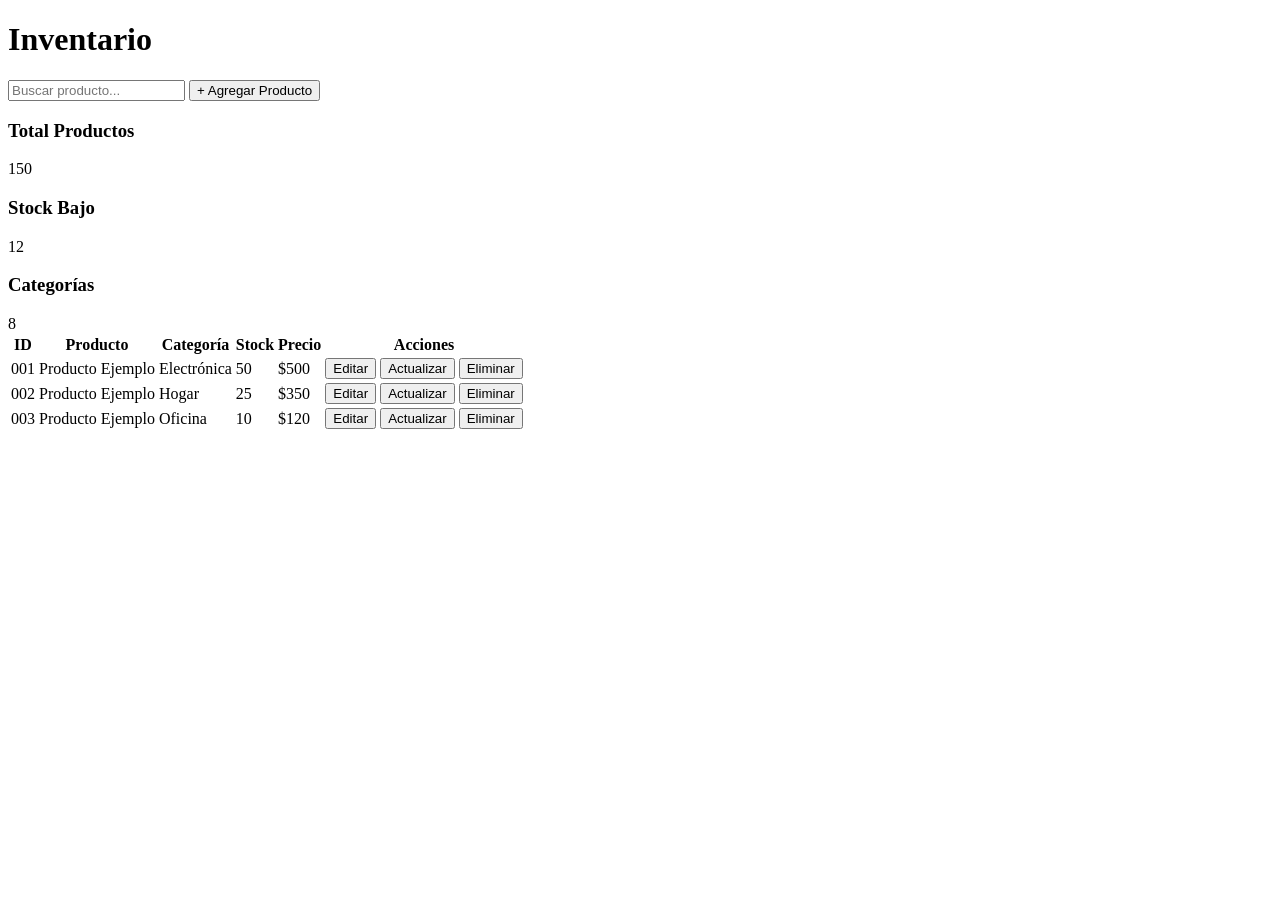
==== Frontend/Inventario.html @ 5618d83a "Inventario" ====
<!DOCTYPE html>
<html lang="es">

<head>
    <meta charset="UTF-8">
    <meta name="viewport" content="width=device-width, initial-scale=1.0">
    <title>Inventario</title>
    <link rel="stylesheet" href="../Backend/inventario.css">
</head>

<body>

    <div class="container">
        <h1 class="heading">Inventario</h1>

        <div class="top-section">
            <input type="text" class="search" placeholder="Buscar producto..." />

            <button class="add-btn">+ Agregar Producto</button>
        </div>

        <div class="cards">
            <div class="card">
                <h3>Total Productos</h3>
                <span>150</span>
            </div>

            <div class="card">
                <h3>Stock Bajo</h3>
                <span>12</span>
            </div>

            <div class="card">
                <h3>Categorías</h3>
                <span>8</span>
            </div>
        </div>

        <div class="table-container">
            <table>
                <thead>
                    <tr>
                        <th>ID</th>
                        <th>Producto</th>
                        <th>Categoría</th>
                        <th>Stock</th>
                        <th>Precio</th>
                        <th>Acciones</th>
                    </tr>
                </thead>

                <tbody>
                    <tr>
                        <td>001</td>
                        <td>Producto Ejemplo</td>
                        <td>Electrónica</td>
                        <td>50</td>
                        <td>$500</td>
                        <td class="acciones">
                            <button class="btn editar">Editar</button>
                            <button class="btn actualizar">Actualizar</button>
                            <button class="btn eliminar">Eliminar</button>
                        </td>
                    </tr>

                    <tr>
                        <td>002</td>
                        <td>Producto Ejemplo</td>
                        <td>Hogar</td>
                        <td>25</td>
                        <td>$350</td>
                        <td class="acciones">
                            <button class="btn editar">Editar</button>
                            <button class="btn actualizar">Actualizar</button>
                            <button class="btn eliminar">Eliminar</button>
                        </td>
                    </tr>

                    <tr>
                        <td>003</td>
                        <td>Producto Ejemplo</td>
                        <td>Oficina</td>
                        <td>10</td>
                        <td>$120</td>
                        <td class="acciones">
                            <button class="btn editar">Editar</button>
                            <button class="btn actualizar">Actualizar</button>
                            <button class="btn eliminar">Eliminar</button>
                        </td>
                    </tr>
                </tbody>
            </table>
        </div>

    </div>

</body>

</html>
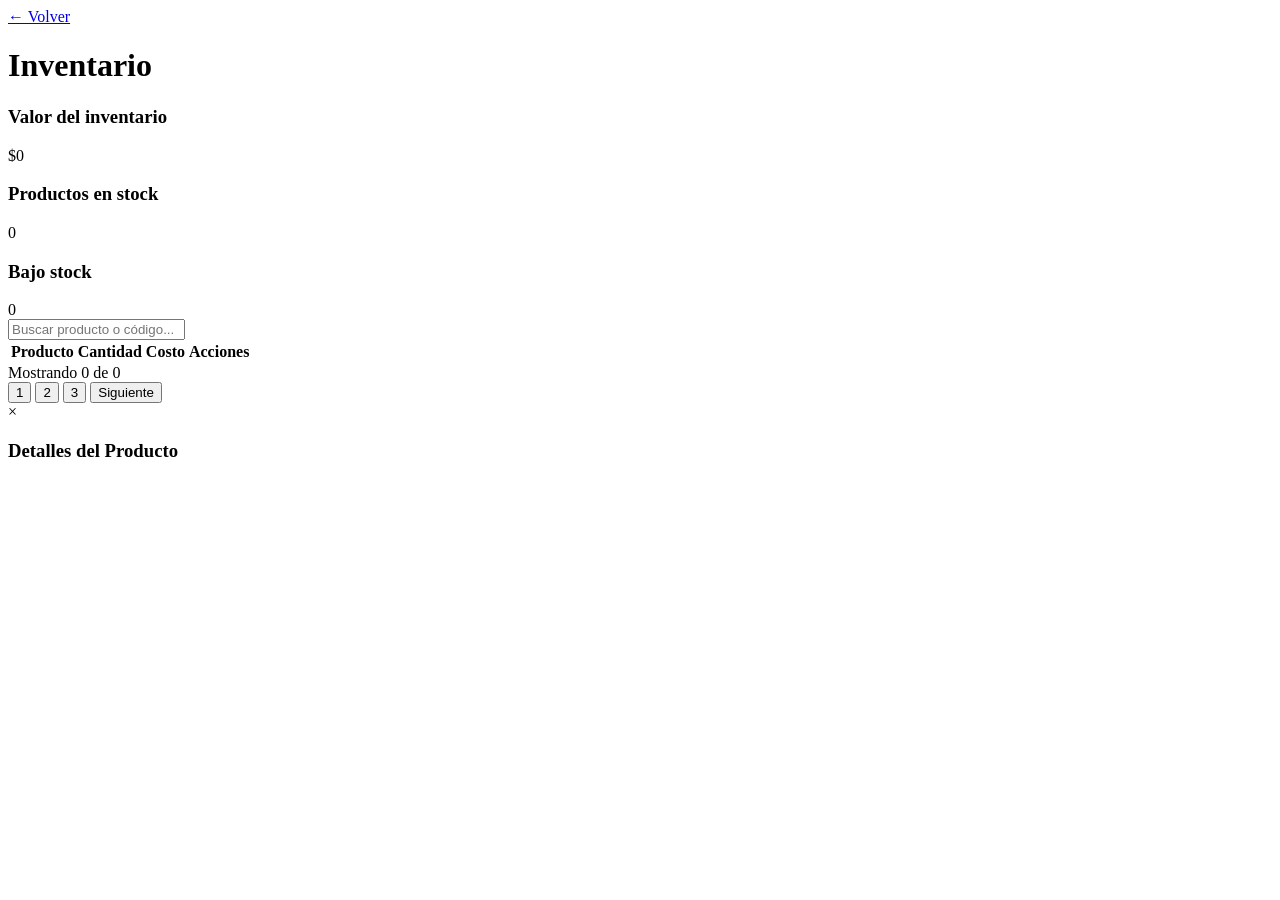
==== commit 435475cd: "Diseño prefinal" ====
--- a/Frontend/Inventario.html
+++ b/Frontend/Inventario.html
@@ -3,97 +3,80 @@
 
 <head>
     <meta charset="UTF-8">
-    <meta name="viewport" content="width=device-width, initial-scale=1.0">
     <title>Inventario</title>
-    <link rel="stylesheet" href="../Backend/inventario.css">
+    <link rel="stylesheet" href="styles/Inventario.css">
 </head>
 
 <body>
+    <div class="container">
 
-    <div class="container">
+        <!-- Botón regresar -->
+        <div class="back-section">
+            <a href="Dashboard.html" class="back-btn">← Volver</a>
+        </div>
+
         <h1 class="heading">Inventario</h1>
 
-        <div class="top-section">
-            <input type="text" class="search" placeholder="Buscar producto..." />
-
-            <button class="add-btn">+ Agregar Producto</button>
-        </div>
-
-        <div class="cards">
+        <!-- Métricas -->
+        <div class="metrics">
             <div class="card">
-                <h3>Total Productos</h3>
-                <span>150</span>
+                <h3>Valor del inventario</h3>
+                <span id="valorInventario">$0</span>
             </div>
-
             <div class="card">
-                <h3>Stock Bajo</h3>
-                <span>12</span>
+                <h3>Productos en stock</h3>
+                <span id="totalProductos">0</span>
             </div>
-
             <div class="card">
-                <h3>Categorías</h3>
-                <span>8</span>
+                <h3>Bajo stock</h3>
+                <span id="bajoStock">0</span>
             </div>
         </div>
 
+        <!-- Barra de búsqueda -->
+        <div class="search-section">
+            <input type="text" id="searchInput" placeholder="Buscar producto o código...">
+        </div>
+
+        <!-- Tabla -->
         <div class="table-container">
             <table>
                 <thead>
                     <tr>
-                        <th>ID</th>
                         <th>Producto</th>
-                        <th>Categoría</th>
-                        <th>Stock</th>
-                        <th>Precio</th>
+                        <th>Cantidad</th>
+                        <th>Costo</th>
                         <th>Acciones</th>
                     </tr>
                 </thead>
-
-                <tbody>
-                    <tr>
-                        <td>001</td>
-                        <td>Producto Ejemplo</td>
-                        <td>Electrónica</td>
-                        <td>50</td>
-                        <td>$500</td>
-                        <td class="acciones">
-                            <button class="btn editar">Editar</button>
-                            <button class="btn actualizar">Actualizar</button>
-                            <button class="btn eliminar">Eliminar</button>
-                        </td>
-                    </tr>
-
-                    <tr>
-                        <td>002</td>
-                        <td>Producto Ejemplo</td>
-                        <td>Hogar</td>
-                        <td>25</td>
-                        <td>$350</td>
-                        <td class="acciones">
-                            <button class="btn editar">Editar</button>
-                            <button class="btn actualizar">Actualizar</button>
-                            <button class="btn eliminar">Eliminar</button>
-                        </td>
-                    </tr>
-
-                    <tr>
-                        <td>003</td>
-                        <td>Producto Ejemplo</td>
-                        <td>Oficina</td>
-                        <td>10</td>
-                        <td>$120</td>
-                        <td class="acciones">
-                            <button class="btn editar">Editar</button>
-                            <button class="btn actualizar">Actualizar</button>
-                            <button class="btn eliminar">Eliminar</button>
-                        </td>
-                    </tr>
+                <tbody id="tablaInventario">
+                    <!-- Se llena dinámicamente con inventario.js -->
                 </tbody>
             </table>
         </div>
 
+        <!-- Footer con paginación -->
+        <div class="footer-table">
+            <span id="contador">Mostrando 0 de 0</span>
+            <div class="pagination">
+                <button>1</button>
+                <button>2</button>
+                <button>3</button>
+                <button>Siguiente</button>
+            </div>
+        </div>
     </div>
 
+    <!-- Modal/Card para visualizar -->
+    <div id="modalVisualizar" class="modal">
+        <div class="modal-content">
+            <span class="close-btn" onclick="cerrarModal()">&times;</span>
+            <h3>Detalles del Producto</h3>
+            <div id="modalBody"></div>
+        </div>
+    </div>
+
+    <script src="inventario.js"></script>
 </body>
 
 </html>
